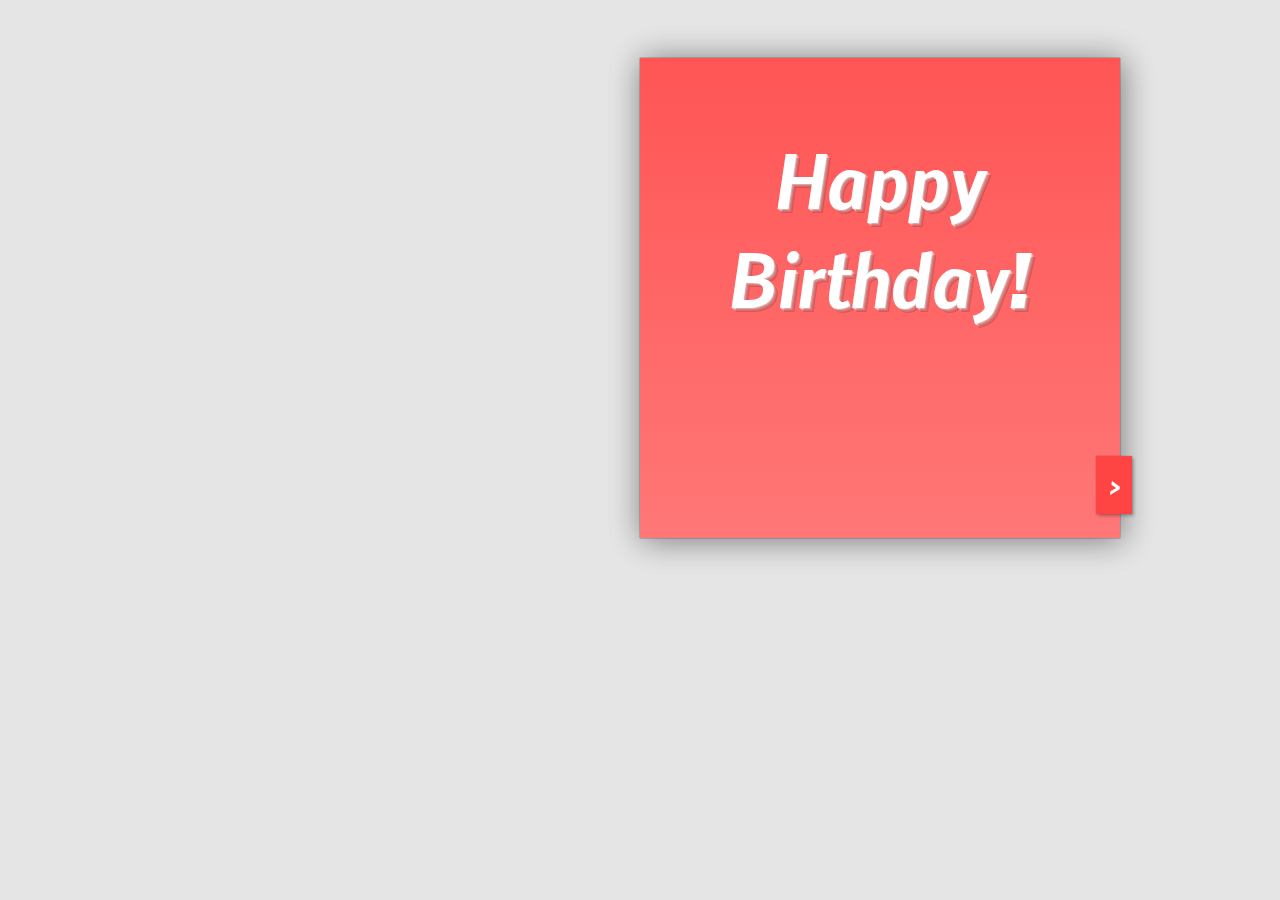
==== Birthday.html @ 12bbbe56 "Add files via upload" ====
<html>
<head>
  <meta name="viewport" content="width=device-width, initial-scale=1" />
  <meta http-equiv="Content-Type" content="text/html; charset=utf-8" />
  <style type="text/css">
    @import url(https://fonts.googleapis.com/css?family=Nobile:400italic,700italic);
@import url(https://fonts.googleapis.com/css?family=Dancing+Script);
* {
  box-sizing: border-box;
  -moz-box-sizing: border-box;
  -webkit-box-sizing: border-box;
}
body {
  background: #E5E5E5;
  background-image: url("bday.jpg");
  padding: 50px;
}

#card-front {
  color: #FFDFDF;
}

#card, #card-front, #card-inside {
  height: 480px;
}

.wrap {
    padding: 1.5em 2.5em;
    height: 100%;
}
#card-front, #card-inside {
  width: 50%;
  -webkit-box-shadow: 2px 2px 30px rgba(0, 0, 0, .25), 0 0 1px rgba(0, 0, 0, .5);
  -moz-box-shadow: 2px 2px 30px rgba(0, 0, 0, .25), 0 0 1px rgba(0, 0, 0, .5);
  box-shadow: 2px 2px 30px rgba(0, 0, 0, .25), 0 0 1px rgba(0, 0, 0, .5);
  position: absolute;
  left: 50%;
}


#card-inside .wrap {
    background: #FFEFEF;
    -webkit-box-shadow: inset 2px 0 1px rgba(0, 0, 0, .05);
    -moz-box-shadow: inset 2px 0 1px rgba(0, 0, 0, .05);
    box-shadow: inset 2px 0 1px rgba(0, 0, 0, .05);
}
#card {
    max-width: 960px;
    margin: 0 auto;
    transform-style: preserve-3d;
    -moz-transform-style: preserve-3d;
    -webkit-transform-style: preserve-3d;
    perspective: 5000px;
    -moz-perspective: 5000px;
    -webkit-perspective: 5000px;
    position: relative;
}

#card h1 {
    text-align: center;
    font-family: 'Nobile', sans-serif;
    font-style: italic;
    font-size: 70px;
    text-shadow:
        4px 4px 0px rgba(0, 0, 0, .15),
        1px 1px 0 rgba(255, 200, 200, 255),
        2px 2px 0 rgba(255, 150, 150, 255),
        3px 3px 0 rgba(255, 125, 125, 255);
    color: #FFF;
}
#card-inside {
    font-size: 1.1em;
    line-height: 1.4;
    font-family: 'Nobile';
    color: #331717;
    font-style: italic;
}

p {
    margin-top: 1em;
}

p:first-child {
    margin-top: 0;
}

p.signed {
    margin-top: 1.5em;
    text-align: center;
    font-family: 'Dancing Script', sans-serif;
    font-size: 1.5em;
}

#card-front {
    background-color: #FF5555;
    background-image: linear-gradient(top, #FF5555 0%, #FF7777 100%);
    background-image: -moz-linear-gradient(top, #FF5555 0%, #FF7777 100%);
    background-image: -webkit-linear-gradient(top, #FF5555 0%, #FF7777 100%);
            transform-origin: left;
       -moz-transform-origin: left;
    -webkit-transform-origin: left;
            transition:         transform 1s linear;
       -moz-transition:    -moz-transform 1s linear;
    -webkit-transition: -webkit-transform 1s linear;
    position: relative;
}

#card-front .wrap {
            transition: background 1s linear;
       -moz-transition: background 1s linear;
    -webkit-transition: background 1s linear;
}

#card-front button {
  position: absolute;
  bottom: 1em;
  right: -12px;
  background: #F44;
  color: #FFF;
  font-family: 'Nobile', sans-serif;
  font-style: italic;
  font-weight: bold;
  font-size: 1.5em;
  padding: .5em;
  border: none;
  cursor: pointer;
          box-shadow: 2px 2px 3px rgba(0, 0, 0, .25), 0 0 1px rgba(0, 0, 0, .4);
     -moz-box-shadow: 2px 2px 3px rgba(0, 0, 0, .25), 0 0 1px rgba(0, 0, 0, .4);
  -webkit-box-shadow: 2px 2px 3px rgba(0, 0, 0, .25), 0 0 1px rgba(0, 0, 0, .4);
}

#card-front button:hover,
#card-front button:focus {
  background: #F22;
}

#close {
  display: none;
}

#card.open-fully #close,
#card-open-half #close {
  display: inline;
}

#card.open-fully #open {
  display: none;
}


#card.open-half #card-front,
#card.close-half #card-front {
            transform: rotateY(-90deg);
       -moz-transform: rotateY(-90deg);
    -webkit-transform: rotateY(-90deg);
}
#card.open-half #card-front .wrap {
    background-color: rgba(0, 0, 0, .5);
}

#card.open-fully #card-front,
#card.close-half #card-front {
  background: #FFEFEF;
}

#card.open-fully #card-front {
    transform: rotateY(-180deg);
    -moz-transform: rotateY(-180deg);
    -webkit-transform: rotateY(-180deg);
}

#card.open-fully #card-front .wrap {
    background-color: rgba(0, 0, 0, 0);
}

#card.open-fully #card-front .wrap *,
#card.close-half #card-front .wrap * {
   display: none;
}

footer {
  max-width: 500px;
  margin: 40px auto;
  font-family: 'Nobile', sans-serif;
  font-size: 14px;
  line-height: 1.6;
  color: #888;
  text-align: center;
}
  </style>
  </head>
<body>
  <div id="card">
    <div id="card-inside">
      <div class="wrap">
        <p>Hey,</p>
        <p>“A wish for you on your birthday, whatever you ask may you receive, whatever you seek may you find, whatever you wish may it be fulfilled on your birthday and always. Happy birthday!</p>
        <p>I will be there with you in your side whenever you seek me.
        </p>
        <p>always.</p>
        <p>Enjoy your Day . Stay Blessed nd Happy . Keep Smiling :)</p>

        <center><h4>from</h4></center>
        <p class="signed">Khurram Shahzad</p>

      </div>
    </div>
    <div id="card-front">
      <div class="wrap">
        <h1>Happy Birthday!</h1>
      </div>
      <button id="open">&gt;</button>
      <button id="close">&lt;</button>
    </div>
  </div>
  <script>
    (function() {
  function $(id) {
    return document.getElementById(id);
  }

  var card = $('card'),
      openB = $('open'),
      closeB = $('close'),
      timer = null;
  console.log('wat', card);
  openB.addEventListener('click', function () {
    card.setAttribute('class', 'open-half');
    if (timer) clearTimeout(timer);
    timer = setTimeout(function () {
      card.setAttribute('class', 'open-fully');
      timer = null;
    }, 1000);
  });

  closeB.addEventListener('click', function () {
    card.setAttribute('class', 'close-half');
    if (timer) clearTimerout(timer);
    timer = setTimeout(function () {
      card.setAttribute('class', '');
      timer = null;
    }, 1000);
  });

}());

  </script>

<div style="visibility: hidden;">
<embed src="bday.mp3" autostart="true" loop="true">
</div>
<div style="visibility: hidden;">
<embed src="bday.mp3" autostart="true" loop="true">
</div>

  </body>
  </html>
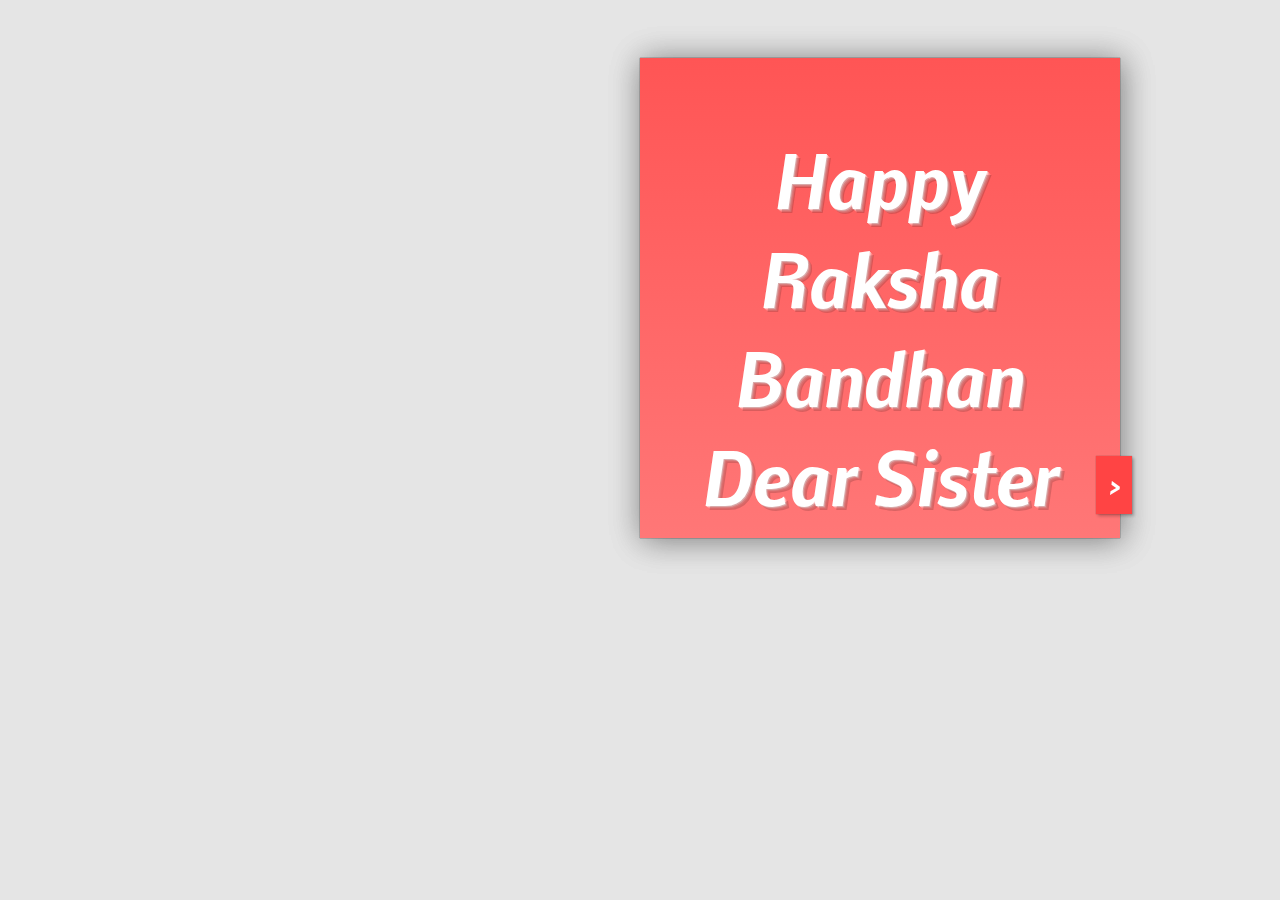
==== commit ff73c8b8: "Update Birthday.html" ====
--- a/Birthday.html
+++ b/Birthday.html
@@ -194,20 +194,20 @@
     <div id="card-inside">
       <div class="wrap">
         <p>Hey,</p>
-        <p>“A wish for you on your birthday, whatever you ask may you receive, whatever you seek may you find, whatever you wish may it be fulfilled on your birthday and always. Happy birthday!</p>
+        <p>“A wish for you on this occasion, whatever you ask may you receive, whatever you seek may you find, whatever you wish may it be fulfilled on your birthday and always. Happy birthday!</p>
         <p>I will be there with you in your side whenever you seek me.
         </p>
         <p>always.</p>
-        <p>Enjoy your Day . Stay Blessed nd Happy . Keep Smiling :)</p>
+        <p> Stay Blessed and Happy . Keep Smiling :)</p>
 
         <center><h4>from</h4></center>
-        <p class="signed">Khurram Shahzad</p>
+        <p class="signed">Yours Brother</p>
 
       </div>
     </div>
     <div id="card-front">
       <div class="wrap">
-        <h1>Happy Birthday!</h1>
+        <h1>Happy Raksha Bandhan Dear Sister</h1>
       </div>
       <button id="open">&gt;</button>
       <button id="close">&lt;</button>
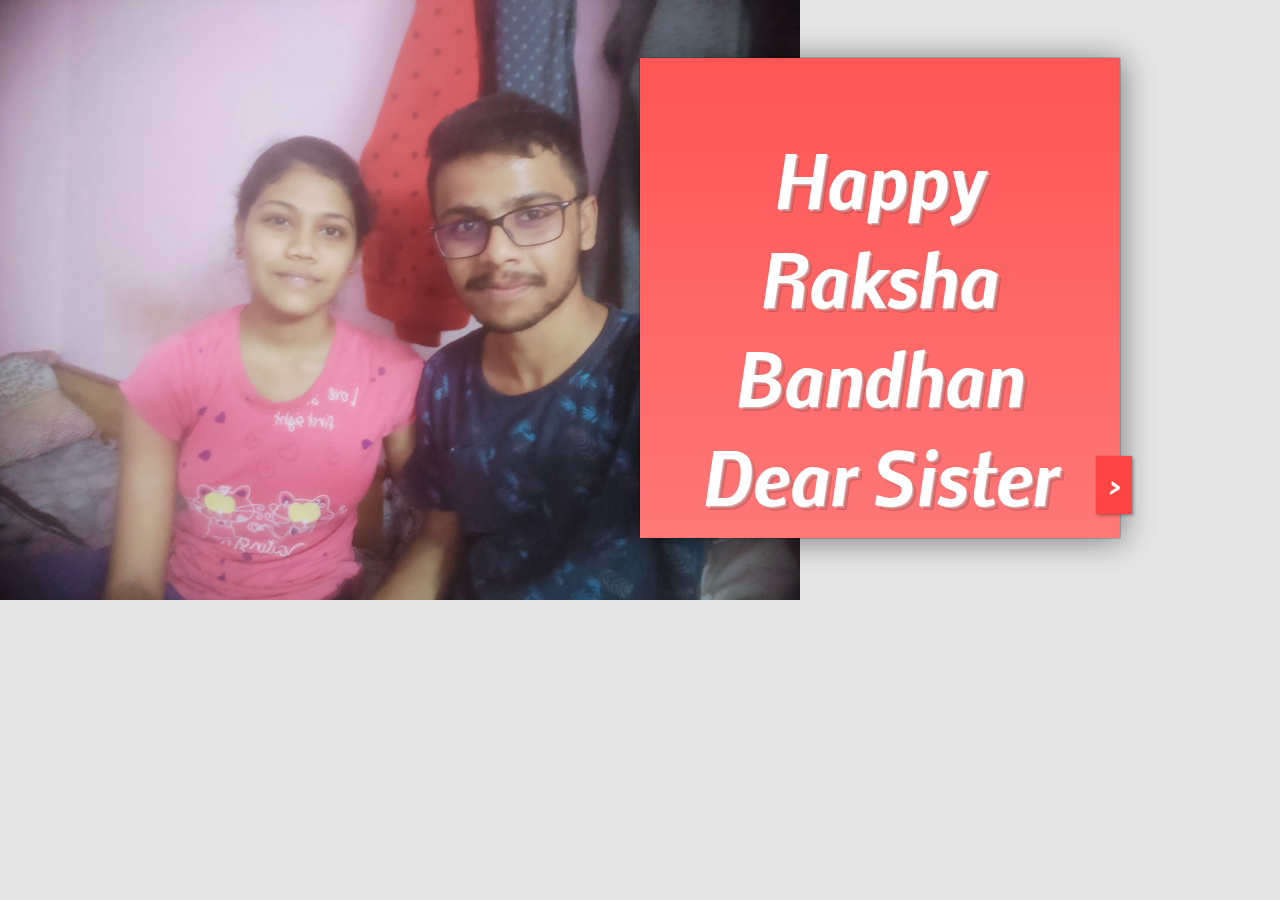
==== commit 52fdfa09: "Update Birthday.html" ====
--- a/Birthday.html
+++ b/Birthday.html
@@ -13,6 +13,8 @@
 body {
   background: #E5E5E5;
   background-image: url("bday.jpg");
+  background-size:800px;
+  background-repeat:no-repeat;
   padding: 50px;
 }
 
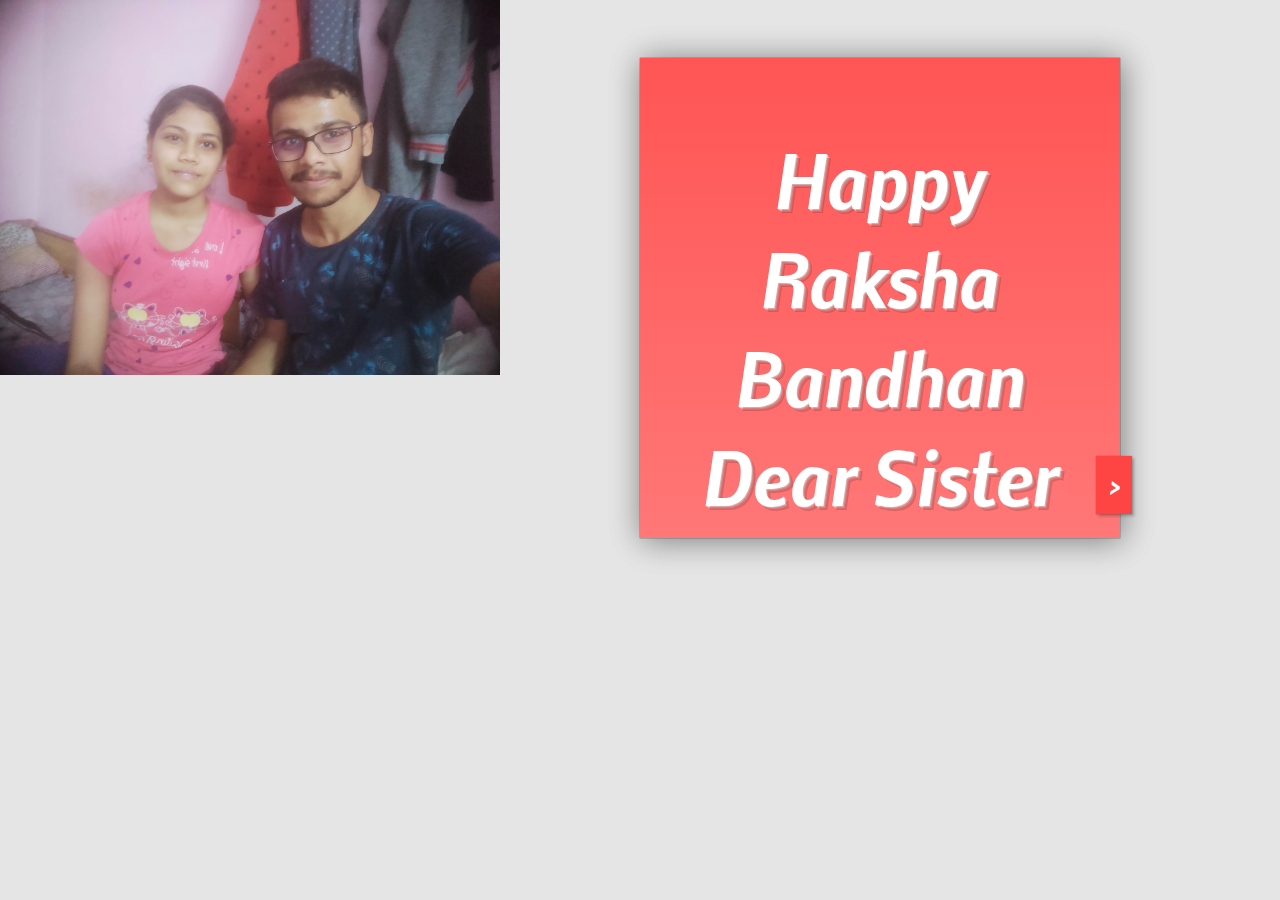
==== commit 5daee7db: "Update Birthday.html" ====
--- a/Birthday.html
+++ b/Birthday.html
@@ -13,7 +13,7 @@
 body {
   background: #E5E5E5;
   background-image: url("bday.jpg");
-  background-size:800px;
+  background-size:500px;
   background-repeat:no-repeat;
   padding: 50px;
 }
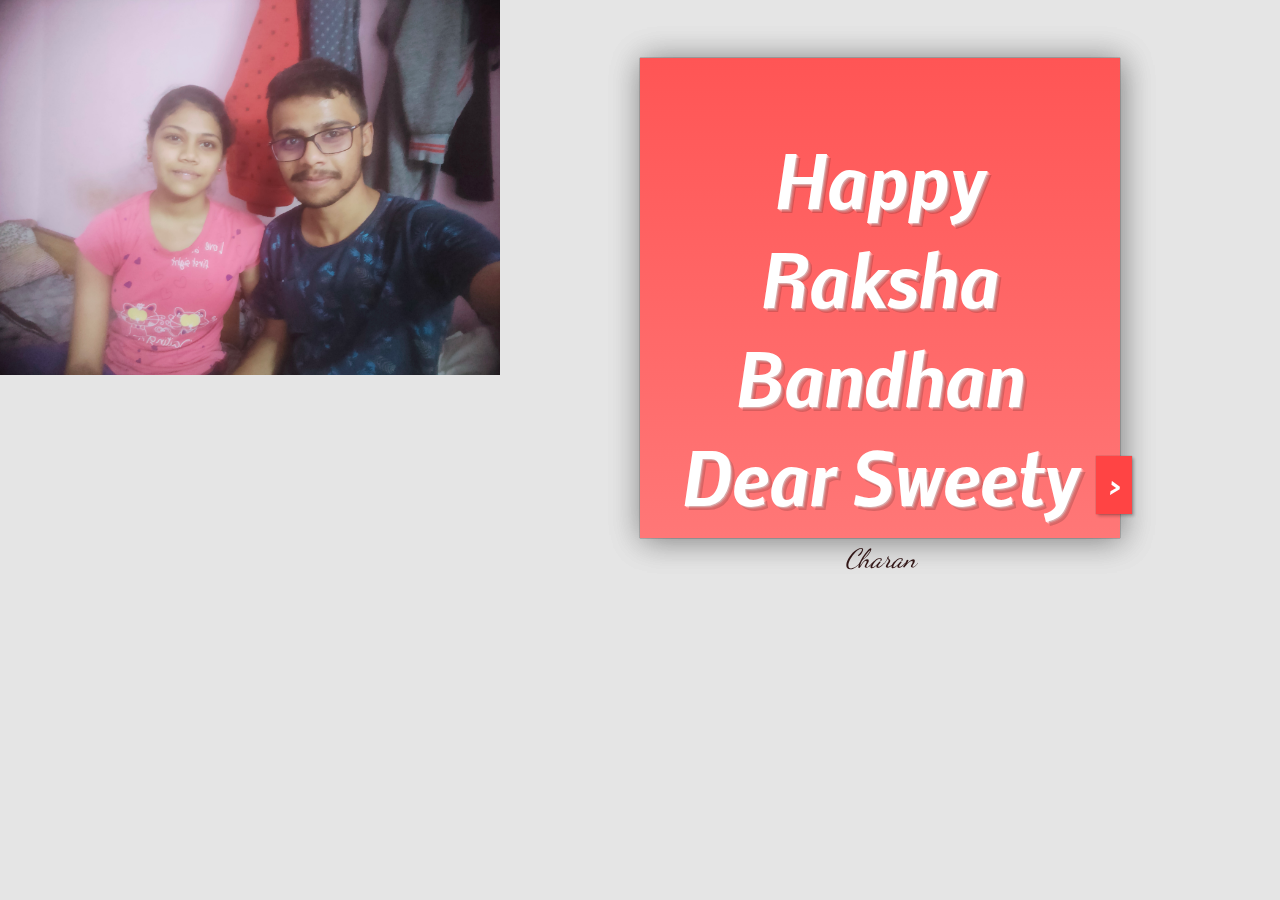
==== commit a6ac0d0d: "Update Birthday.html" ====
--- a/Birthday.html
+++ b/Birthday.html
@@ -203,13 +203,14 @@
         <p> Stay Blessed and Happy . Keep Smiling :)</p>
 
         <center><h4>from</h4></center>
-        <p class="signed">Yours Brother</p>
+        <p class="signed">Yours Brother </p>
+        <p class="signed">Charan</p>
 
       </div>
     </div>
     <div id="card-front">
       <div class="wrap">
-        <h1>Happy Raksha Bandhan Dear Sister</h1>
+        <h1>Happy Raksha Bandhan Dear Sweety</h1>
       </div>
       <button id="open">&gt;</button>
       <button id="close">&lt;</button>
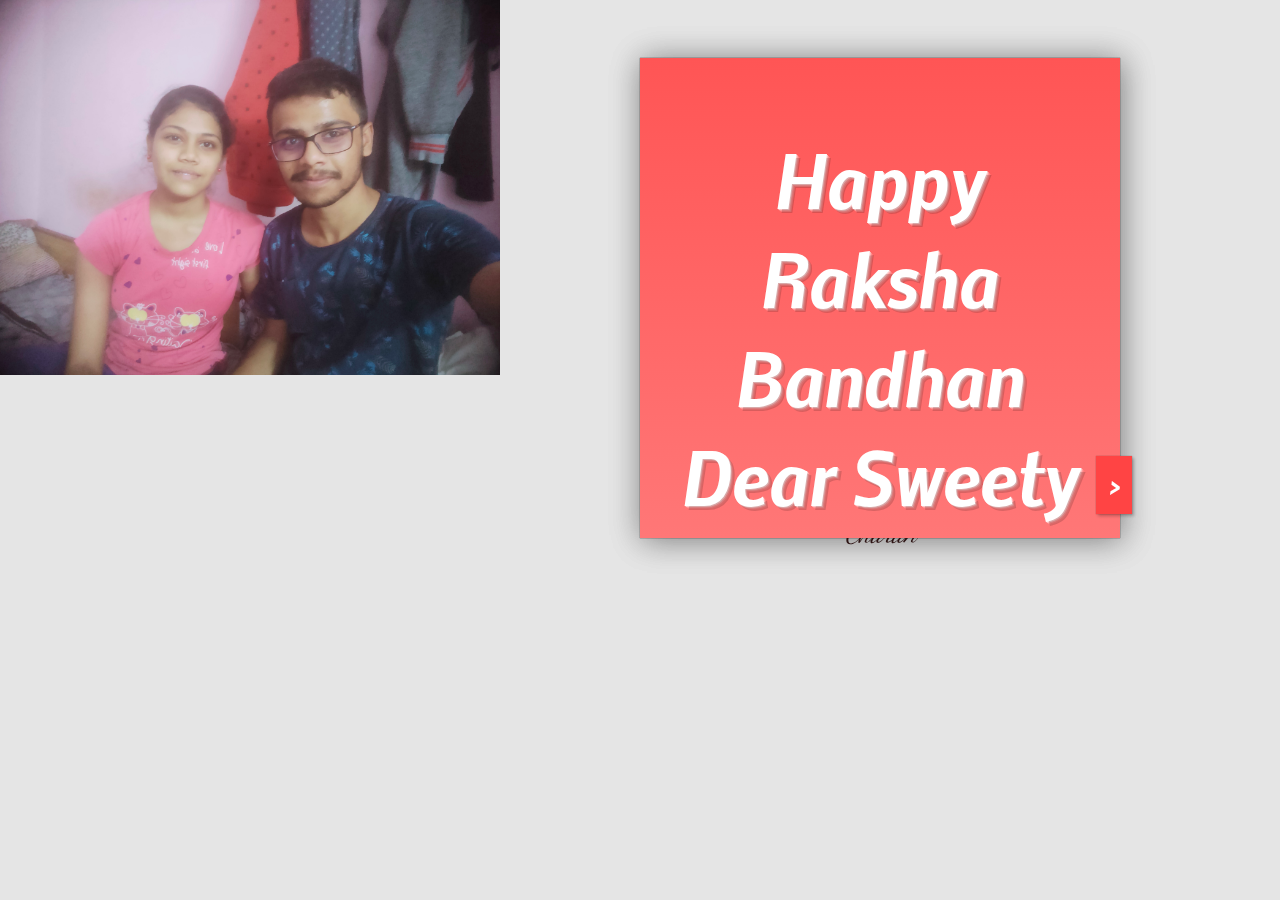
==== commit e7d77ab4: "Update Birthday.html" ====
--- a/Birthday.html
+++ b/Birthday.html
@@ -196,7 +196,7 @@
     <div id="card-inside">
       <div class="wrap">
         <p>Hey,</p>
-        <p>“A wish for you on this occasion, whatever you ask may you receive, whatever you seek may you find, whatever you wish may it be fulfilled on your birthday and always. Happy birthday!</p>
+        <p>“A wish for you on this occasion, whatever you ask may you receive, whatever you seek may you find, whatever you wish may it be fulfilled.</p>
         <p>I will be there with you in your side whenever you seek me.
         </p>
         <p>always.</p>
